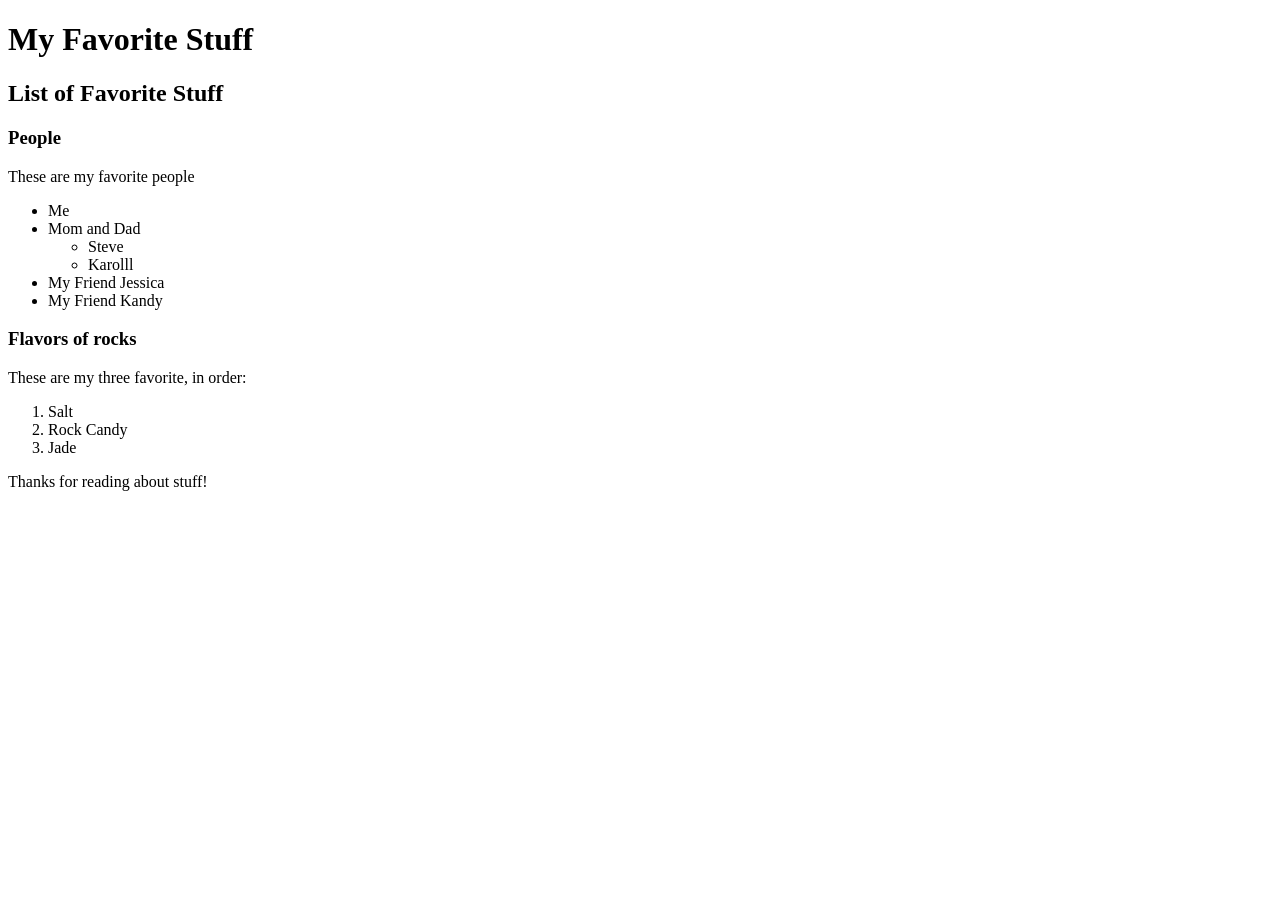
==== ft.html @ d0329235 "add web page with favs." ====
<!DOCTYPE html>
<html>
  <head>
    <title>Favorite Things</title>
  </head>
  <body>
    <h1>My Favorite Stuff</h1>
    <h2>List of Favorite Stuff</h2>

    <h3>People</h3>
    <p>These are my favorite people</p>
    <ul>
      <li>Me</li>
      <li>Mom and Dad
        <ul>
          <li>Steve</li>
          <li> Karolll</li>
        </ul>
      </li>
      <li>My Friend Jessica</li>
      <li>My Friend Kandy</li>
    </ul>

    <h3>Flavors of rocks</h3>
    <p>These are my three favorite, in order:</p>
    <ol>
      <li>Salt</li>
      <li>Rock Candy</li>
      <li>Jade</li>
    </ol>

    <p>Thanks for reading about stuff!</p>
  </body>
</html>
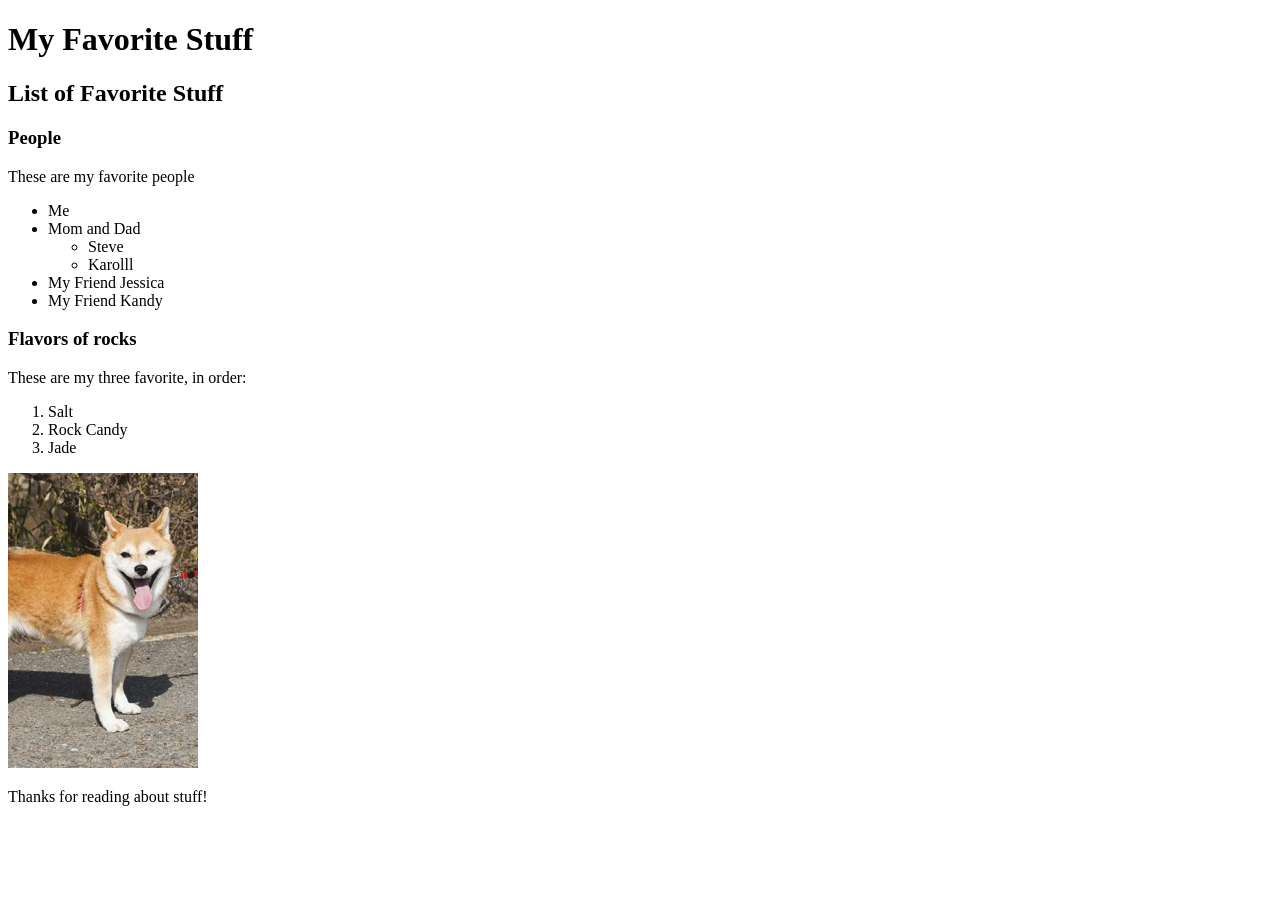
==== commit f1a69e75: "add inline modifications, links and a v good boi" ====
--- a/ft.html
+++ b/ft.html
@@ -29,6 +29,8 @@
       <li>Jade</li>
     </ol>
 
+    <img src="v good boi.jpg" alt="a very good boy">
+
     <p>Thanks for reading about stuff!</p>
   </body>
 </html>
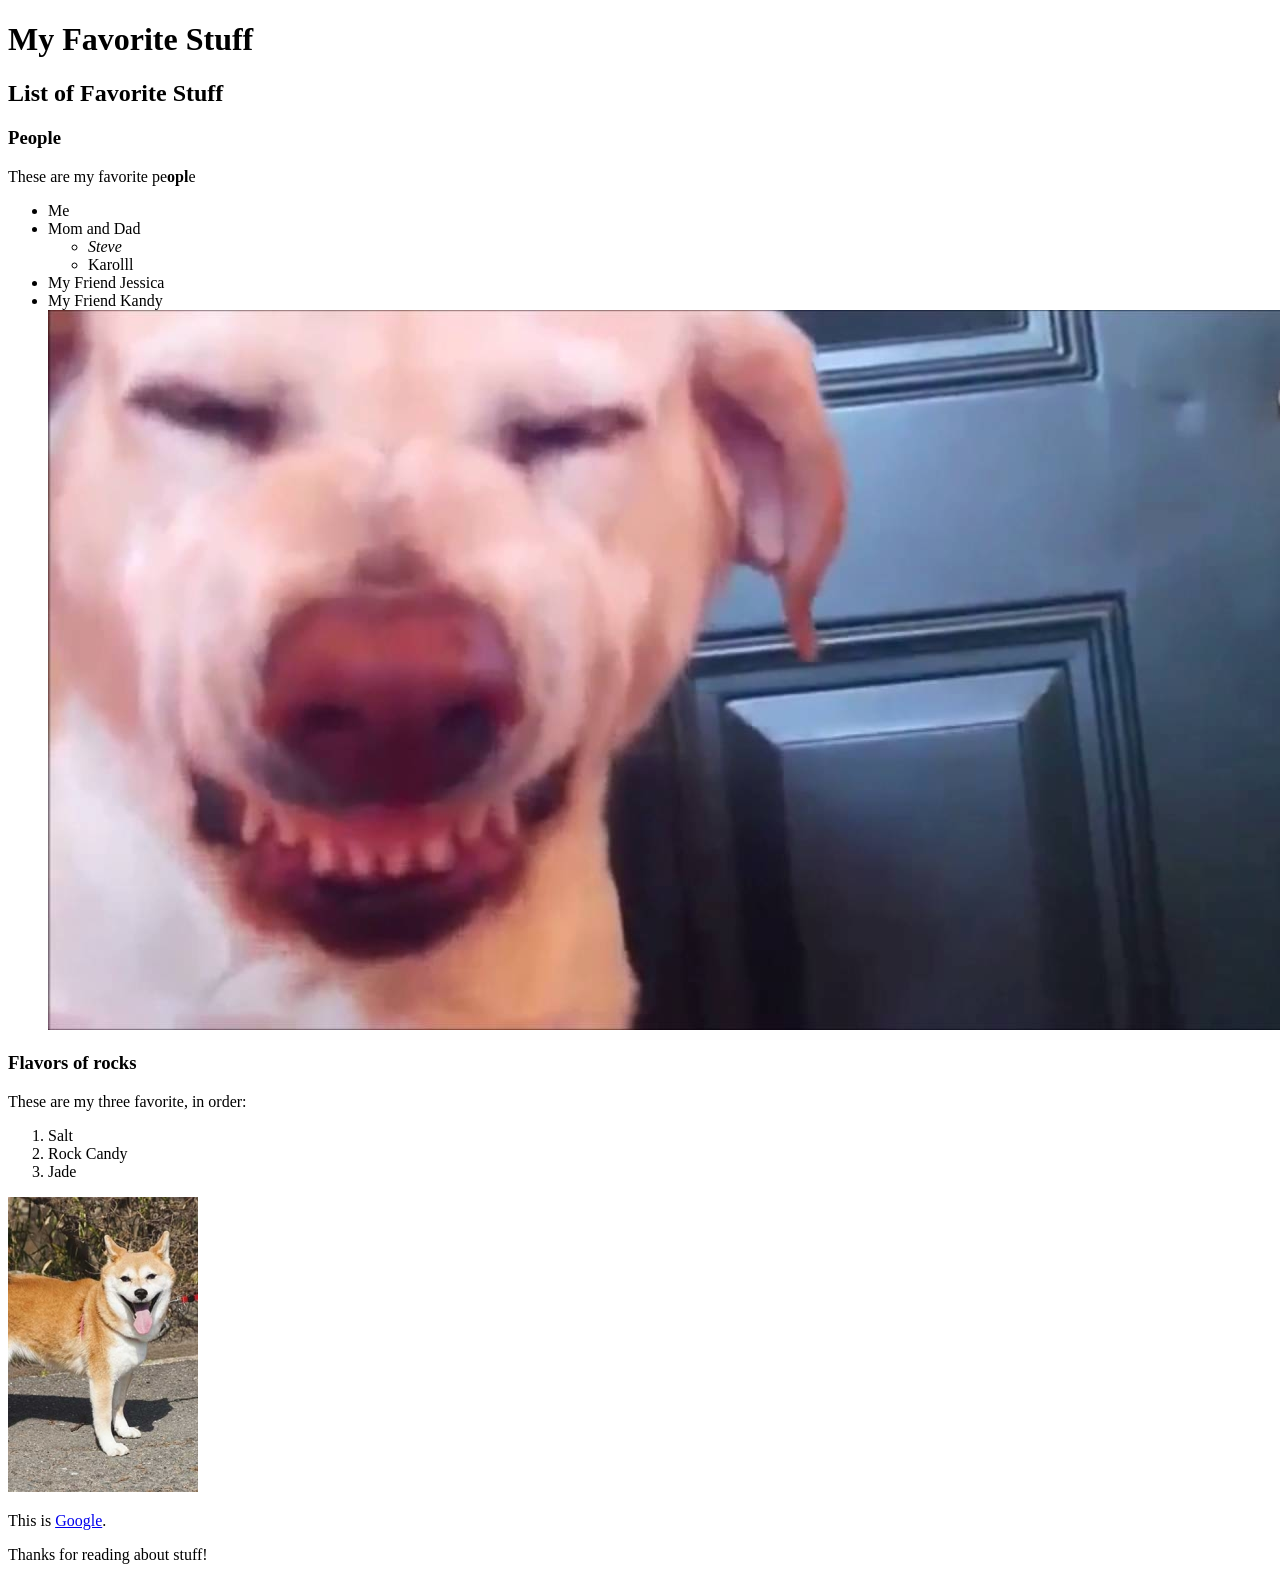
==== commit bfd47772: "add another image and practiced inline text." ====
--- a/ft.html
+++ b/ft.html
@@ -8,17 +8,18 @@
     <h2>List of Favorite Stuff</h2>
 
     <h3>People</h3>
-    <p>These are my favorite people</p>
+    <p>These are my favorite pe<strong>opl</strong>e</p>
     <ul>
       <li>Me</li>
       <li>Mom and Dad
         <ul>
-          <li>Steve</li>
+          <li><em>Steve</em></li>
           <li> Karolll</li>
         </ul>
       </li>
       <li>My Friend Jessica</li>
       <li>My Friend Kandy</li>
+      <img src="img/very bad dog.jpg" alt="a bad boi">
     </ul>
 
     <h3>Flavors of rocks</h3>
@@ -28,9 +29,9 @@
       <li>Rock Candy</li>
       <li>Jade</li>
     </ol>
+<img src="img/v good boi.jpg" alt="a very good boy">
 
-    <img src="v good boi.jpg" alt="a very good boy">
-
+    <p>This is <a href="https://www.google.com/">Google</a>.</p>
     <p>Thanks for reading about stuff!</p>
   </body>
 </html>
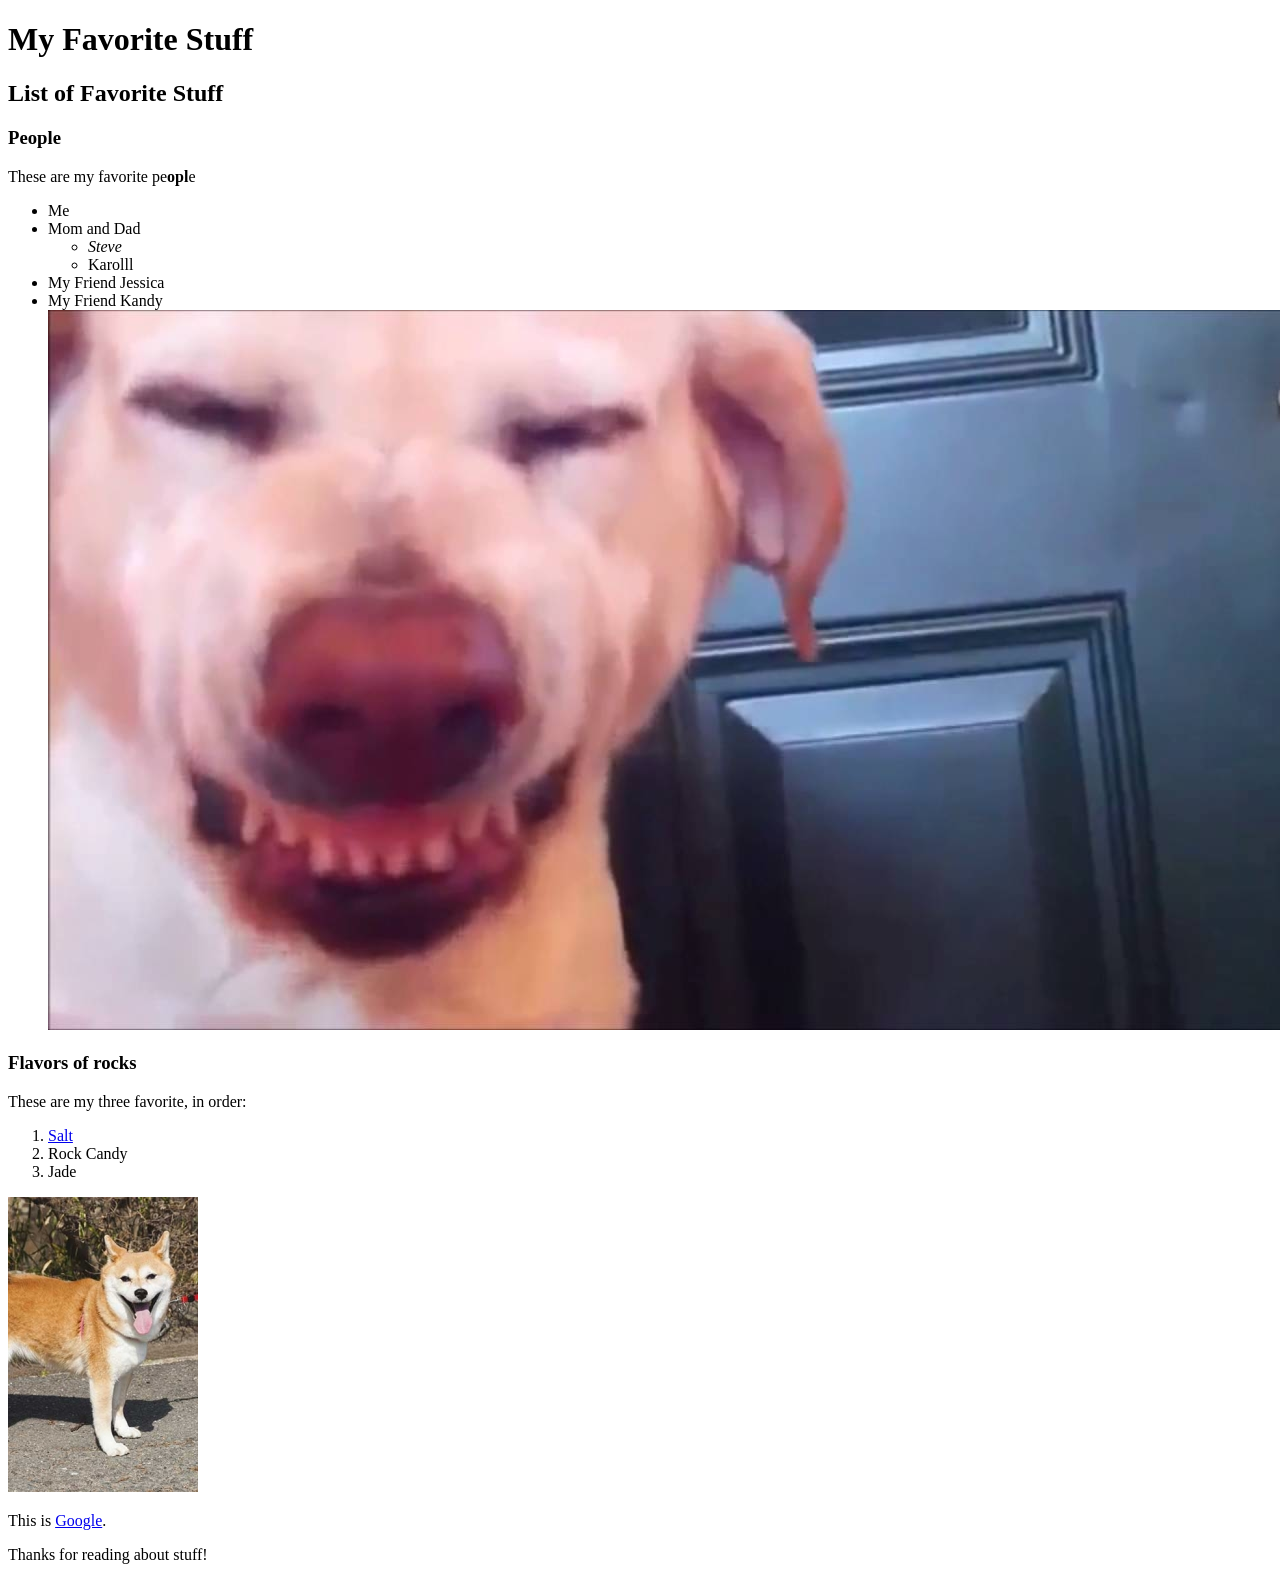
==== commit 2f955647: "Add Salt" ====
--- a/ft.html
+++ b/ft.html
@@ -25,7 +25,7 @@
     <h3>Flavors of rocks</h3>
     <p>These are my three favorite, in order:</p>
     <ol>
-      <li>Salt</li>
+      <li><a href="salt.html">Salt</a></li>
       <li>Rock Candy</li>
       <li>Jade</li>
     </ol>
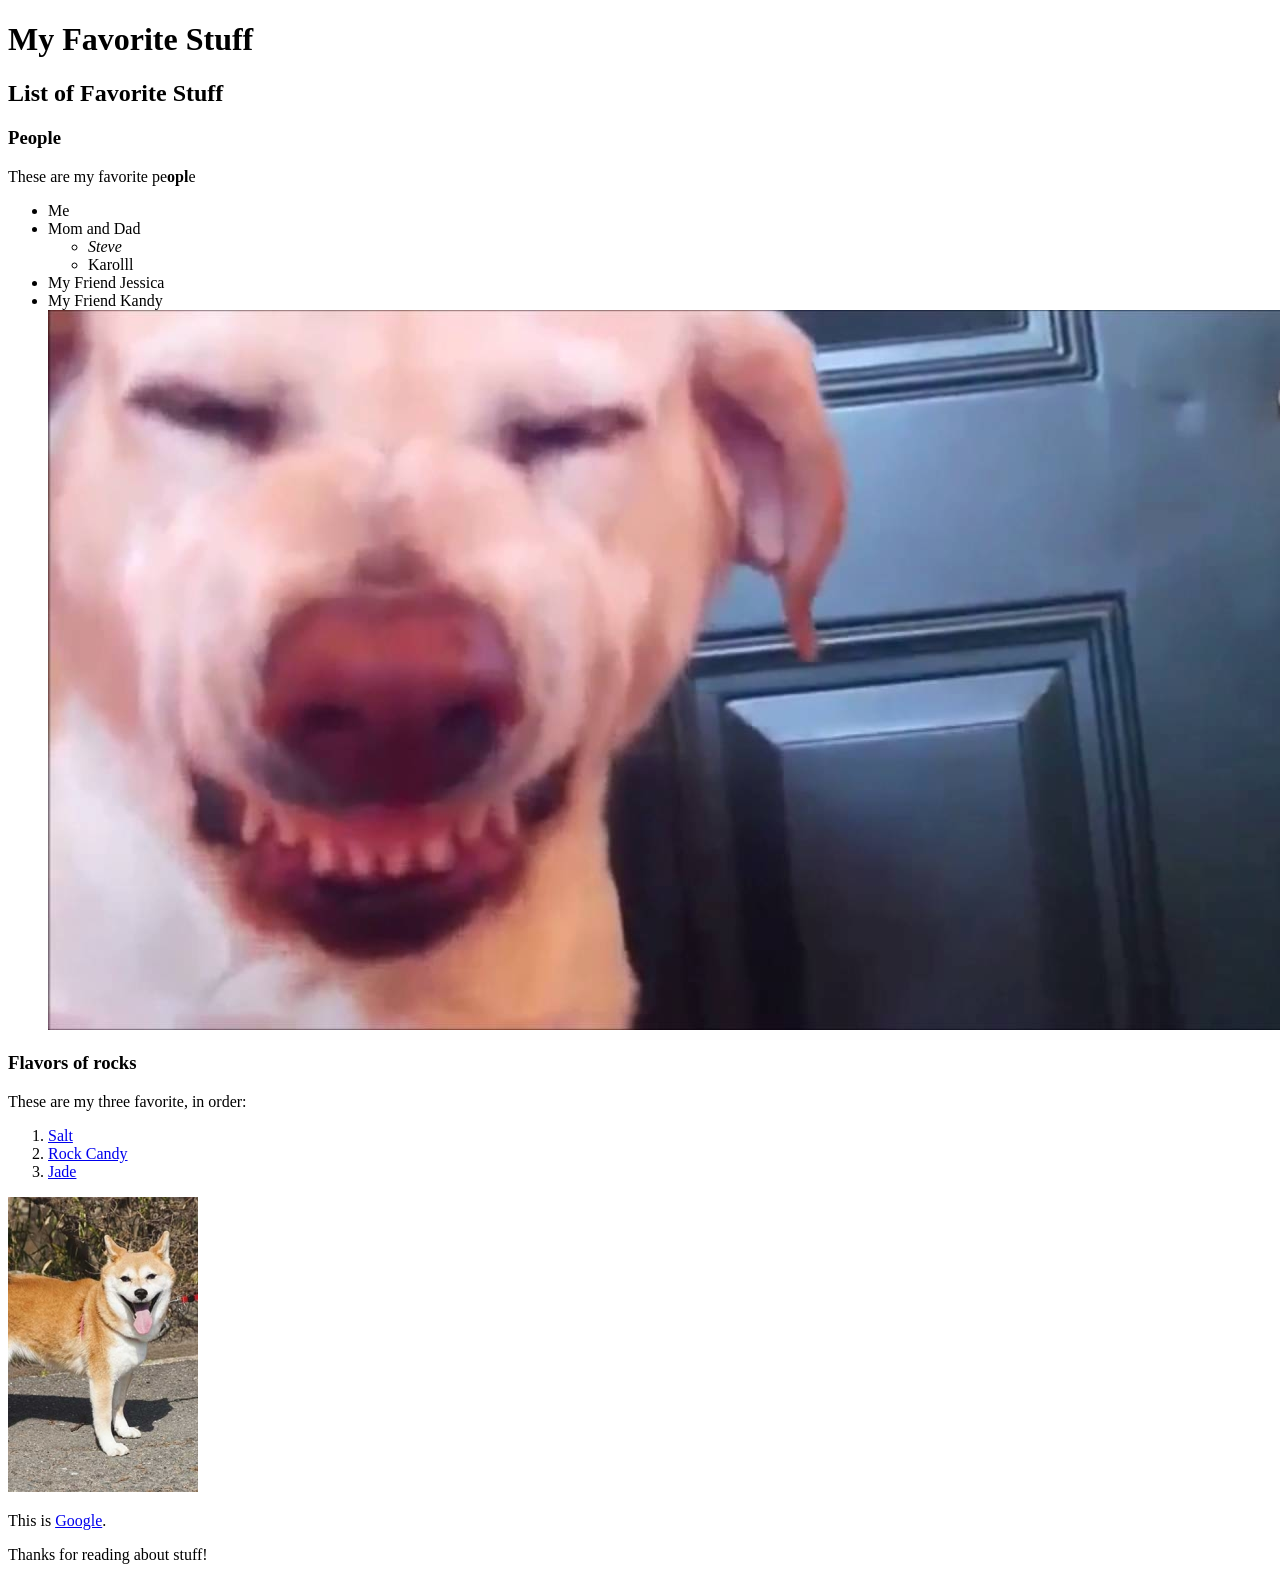
==== commit b5450f83: "DONE FOR THE DAY" ====
--- a/ft.html
+++ b/ft.html
@@ -26,8 +26,8 @@
     <p>These are my three favorite, in order:</p>
     <ol>
       <li><a href="salt.html">Salt</a></li>
-      <li>Rock Candy</li>
-      <li>Jade</li>
+      <li><a href="RockCandy.html">Rock Candy</a></li>
+      <li><a href="JadeRock.html">Jade</a></li>
     </ol>
 <img src="img/v good boi.jpg" alt="a very good boy">
 
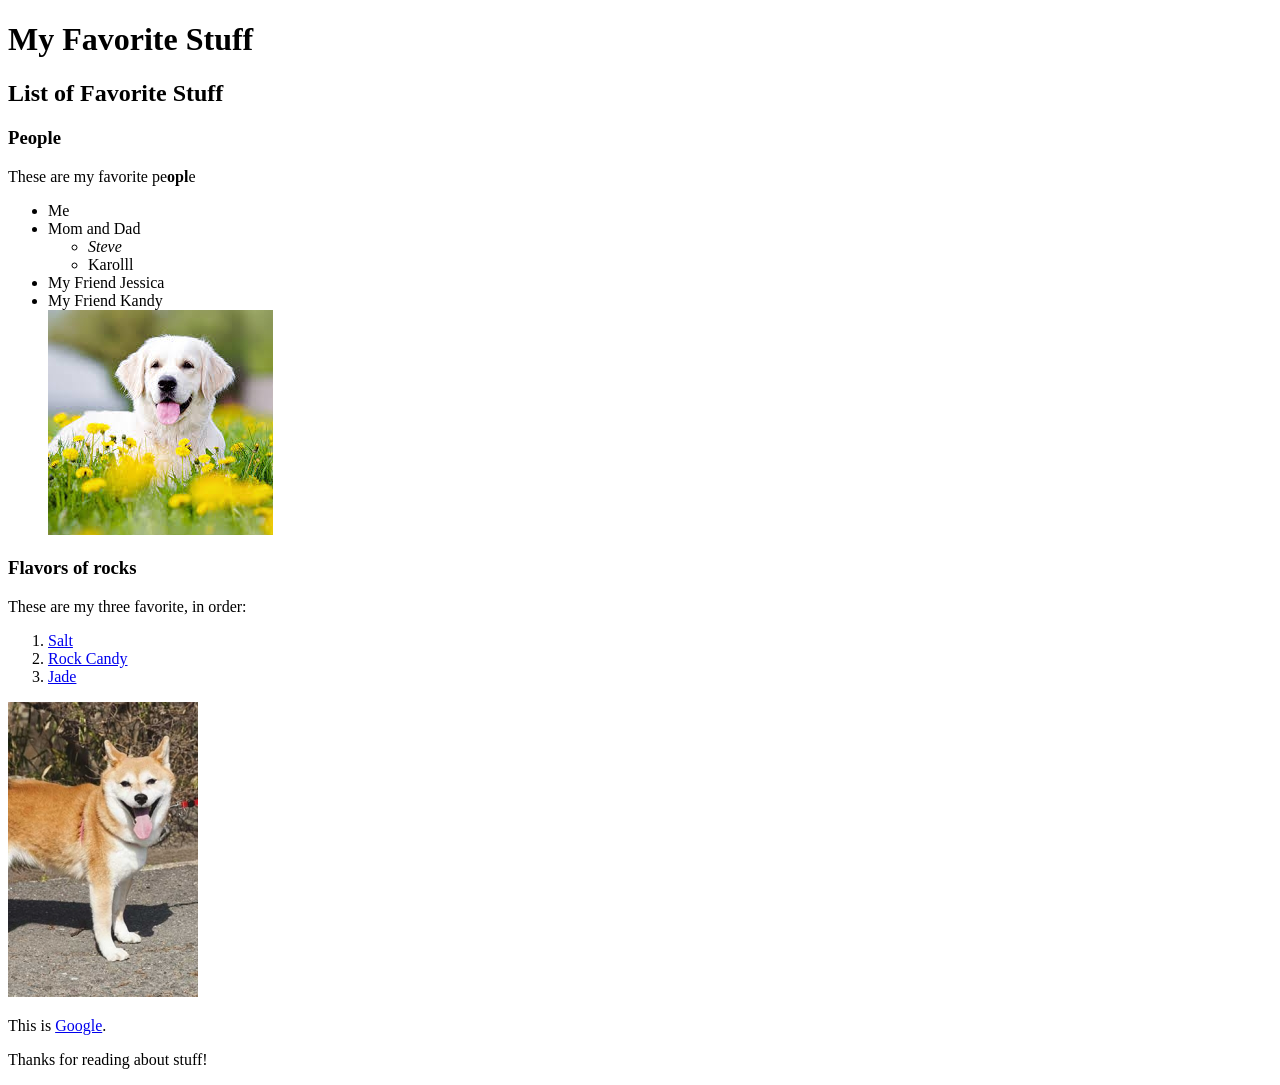
==== commit 4da18cbc: "Add CSS Stylesheet" ====
--- a/ft.html
+++ b/ft.html
@@ -1,6 +1,7 @@
 <!DOCTYPE html>
 <html>
   <head>
+    <link href="css/styles.css" rel="stylesheet" type="text/css">
     <title>Favorite Things</title>
   </head>
   <body>
